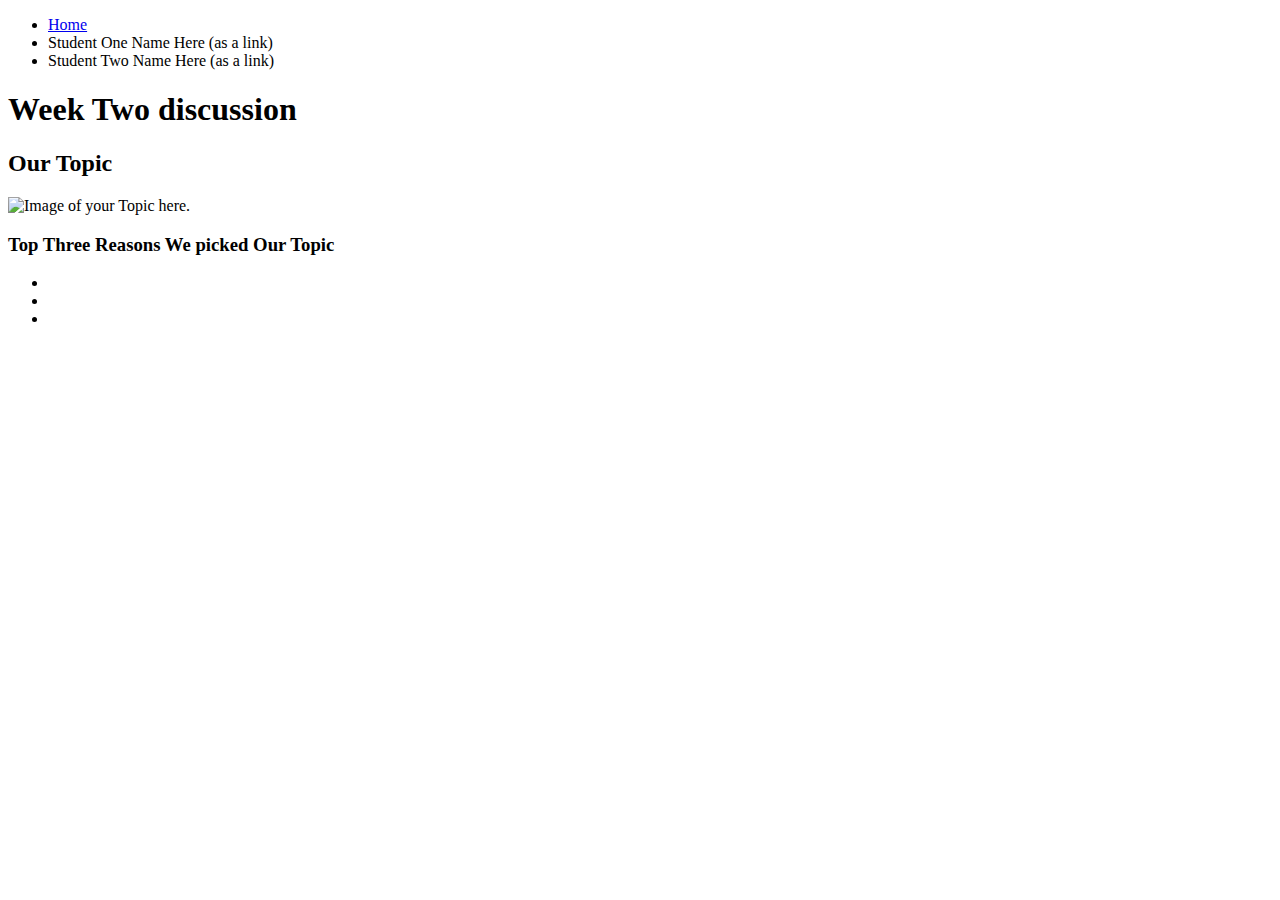
==== index.html @ 0fd2ba3a "Add files via upload" ====
<!DOCTYPE html>
<html lang="en">
<head>
    <meta charset="UTF-8">
    <meta http-equiv="X-UA-Compatible" content="IE=edge">
    <meta name="viewport" content="width=device-width, initial-scale=1.0">
    <!-- <link rel="stylesheet" href="css/html5reset.css"> -->
    <!-- <link rel="stylesheet" href="css/student1.css"> -->
    <!-- <link rel="stylesheet" href="css/student2.css"> -->
    <!-- <link rel="stylesheet" href="css/student3.css"> -->
    <title>Week 2 Discussion</title>
</head>
<body>
    <header>
        <nav>
            <ul>
                <li><a href = "index.html">Home</a></li>
                <li>Student One Name Here (as a link)</li>
                <li>Student Two Name Here (as a link)</li>
            </ul>
        </nav>
        <h1>Week Two discussion</h1>

    </header>
    
    <main>
        <h2> Our Topic</h2>
        <img src = "yourPicHere" width="200" alt = "Image of your Topic here.">

        <h3>Top Three Reasons We picked Our Topic</h3>
        <ul>
            <li></li>
            <li></li>
            <li></li>
        </ul>
    </main>
    
</body>
</html>
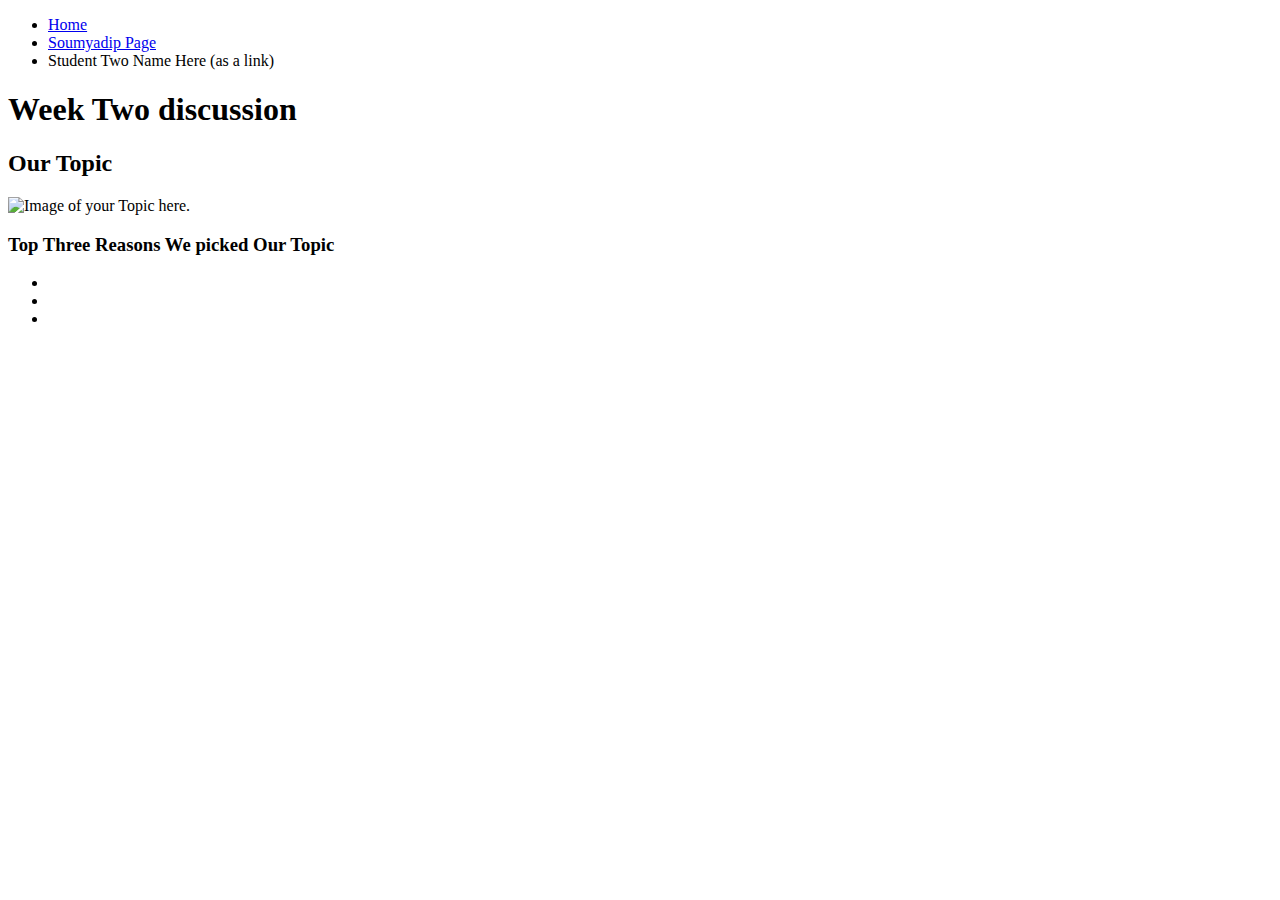
==== commit cb166fa6: "Add files via upload" ====
--- a/index.html
+++ b/index.html
@@ -15,7 +15,7 @@
         <nav>
             <ul>
                 <li><a href = "index.html">Home</a></li>
-                <li>Student One Name Here (as a link)</li>
+                <li><a href = "soumyadip.html">Soumyadip Page</a></li>
                 <li>Student Two Name Here (as a link)</li>
             </ul>
         </nav>
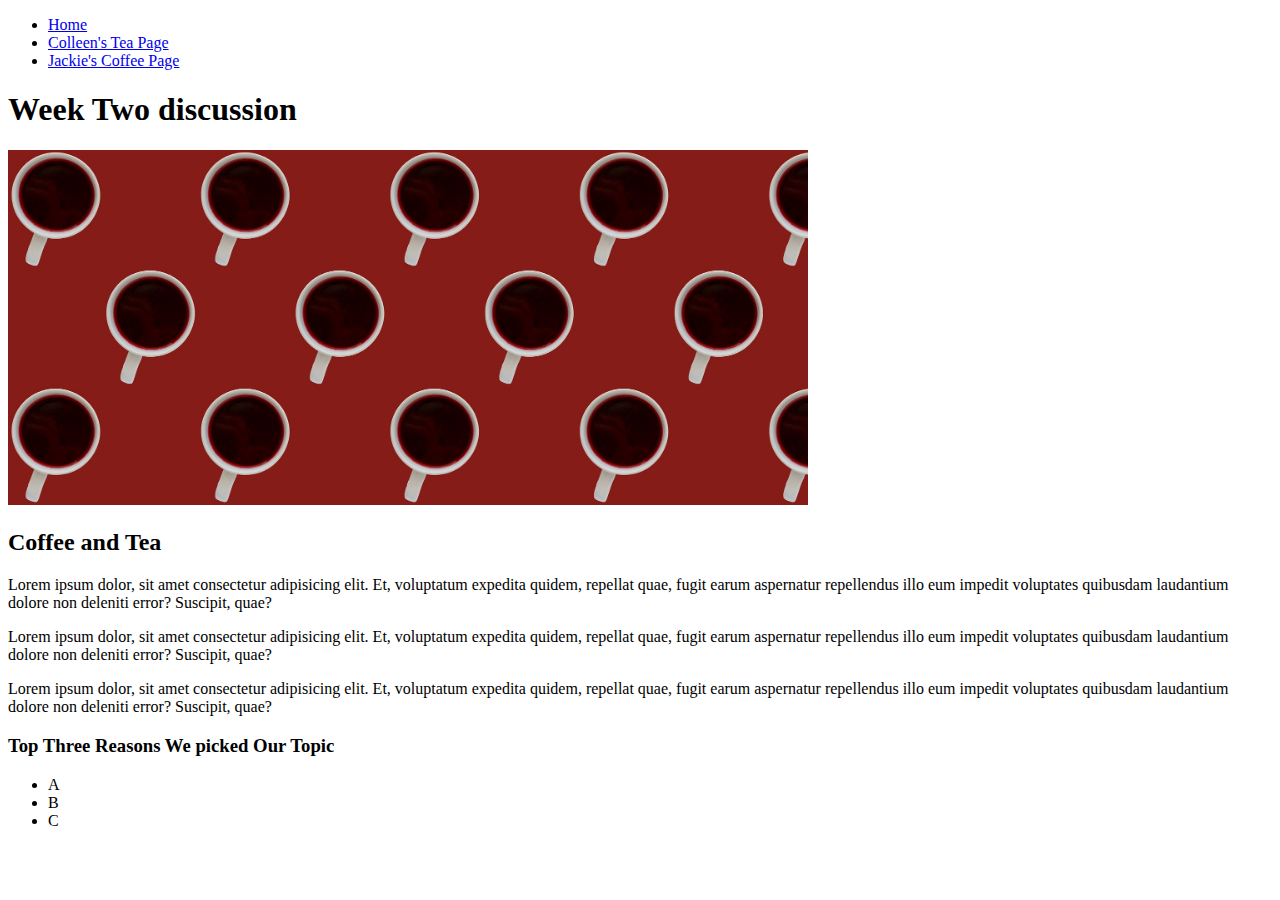
==== commit ffb62a28: "Add files via upload" ====
--- a/index.html
+++ b/index.html
@@ -15,25 +15,29 @@
         <nav>
             <ul>
                 <li><a href = "index.html">Home</a></li>
-                <li><a href = "soumyadip.html">Soumyadip Page</a></li>
-                <li>Student Two Name Here (as a link)</li>
+                <li><a href="colleen.html">Colleen's Tea Page</a></li>
+                <li><a href="jackie.html">Jackie's Coffee Page</a></li>
             </ul>
         </nav>
         <h1>Week Two discussion</h1>
+        <img src = "images/cover_image.jpg" width="800" alt = "">
+    </header>
 
-    </header>
-    
     <main>
-        <h2> Our Topic</h2>
-        <img src = "yourPicHere" width="200" alt = "Image of your Topic here.">
-
+        <h2>Coffee and Tea</h2>
+        <p> Lorem ipsum dolor, sit amet consectetur adipisicing elit. Et, voluptatum expedita quidem, repellat quae, fugit earum aspernatur repellendus illo eum impedit voluptates quibusdam laudantium dolore non deleniti error? Suscipit, quae?
+        </p>
+        <p> Lorem ipsum dolor, sit amet consectetur adipisicing elit. Et, voluptatum expedita quidem, repellat quae, fugit earum aspernatur repellendus illo eum impedit voluptates quibusdam laudantium dolore non deleniti error? Suscipit, quae?
+        </p>
+        <p> Lorem ipsum dolor, sit amet consectetur adipisicing elit. Et, voluptatum expedita quidem, repellat quae, fugit earum aspernatur repellendus illo eum impedit voluptates quibusdam laudantium dolore non deleniti error? Suscipit, quae?
+        </p>
         <h3>Top Three Reasons We picked Our Topic</h3>
         <ul>
-            <li></li>
-            <li></li>
-            <li></li>
+            <li>A</li>
+            <li>B</li>
+            <li>C</li>
         </ul>
     </main>
-    
+
 </body>
-</html>+</html>
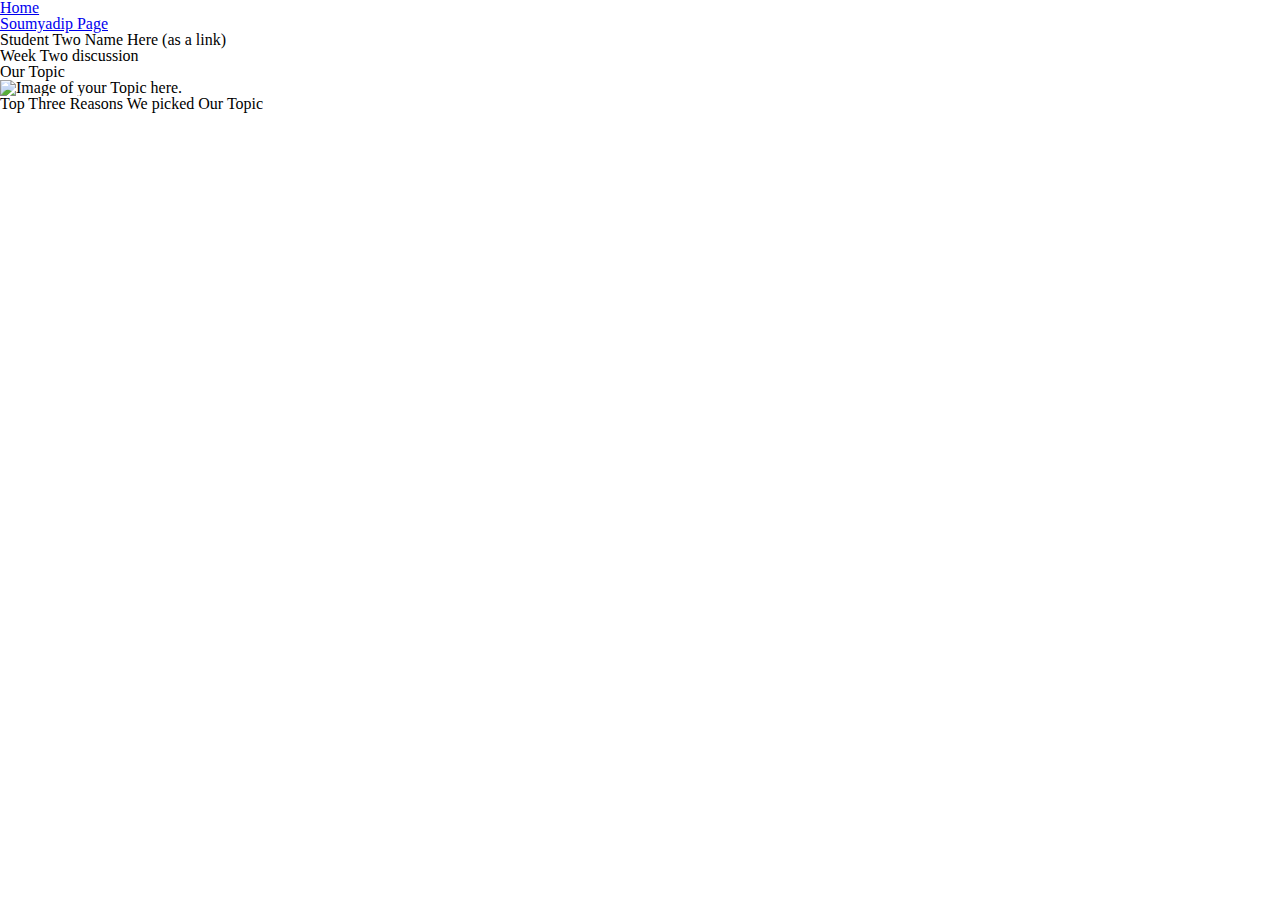
==== commit 683d9e95: "Add files via upload" ====
--- a/index.html
+++ b/index.html
@@ -4,10 +4,9 @@
     <meta charset="UTF-8">
     <meta http-equiv="X-UA-Compatible" content="IE=edge">
     <meta name="viewport" content="width=device-width, initial-scale=1.0">
-    <!-- <link rel="stylesheet" href="css/html5reset.css"> -->
-    <!-- <link rel="stylesheet" href="css/student1.css"> -->
-    <!-- <link rel="stylesheet" href="css/student2.css"> -->
-    <!-- <link rel="stylesheet" href="css/student3.css"> -->
+    <link rel="stylesheet" href="css/html5reset.css"> 
+    <link rel="stylesheet" href="css/student1.css">
+   
     <title>Week 2 Discussion</title>
 </head>
 <body>
@@ -15,29 +14,25 @@
         <nav>
             <ul>
                 <li><a href = "index.html">Home</a></li>
-                <li><a href="colleen.html">Colleen's Tea Page</a></li>
-                <li><a href="jackie.html">Jackie's Coffee Page</a></li>
+                <li><a href = "soumyadip.html">Soumyadip Page</a></li>
+                <li>Student Two Name Here (as a link)</li>
             </ul>
         </nav>
         <h1>Week Two discussion</h1>
-        <img src = "images/cover_image.jpg" width="800" alt = "">
+
     </header>
+    
+    <main>
+        <h2> Our Topic</h2>
+        <img src = "yourPicHere" width="200" alt = "Image of your Topic here.">
 
-    <main>
-        <h2>Coffee and Tea</h2>
-        <p> Lorem ipsum dolor, sit amet consectetur adipisicing elit. Et, voluptatum expedita quidem, repellat quae, fugit earum aspernatur repellendus illo eum impedit voluptates quibusdam laudantium dolore non deleniti error? Suscipit, quae?
-        </p>
-        <p> Lorem ipsum dolor, sit amet consectetur adipisicing elit. Et, voluptatum expedita quidem, repellat quae, fugit earum aspernatur repellendus illo eum impedit voluptates quibusdam laudantium dolore non deleniti error? Suscipit, quae?
-        </p>
-        <p> Lorem ipsum dolor, sit amet consectetur adipisicing elit. Et, voluptatum expedita quidem, repellat quae, fugit earum aspernatur repellendus illo eum impedit voluptates quibusdam laudantium dolore non deleniti error? Suscipit, quae?
-        </p>
         <h3>Top Three Reasons We picked Our Topic</h3>
         <ul>
-            <li>A</li>
-            <li>B</li>
-            <li>C</li>
+            <li></li>
+            <li></li>
+            <li></li>
         </ul>
     </main>
-
+    
 </body>
-</html>
+</html>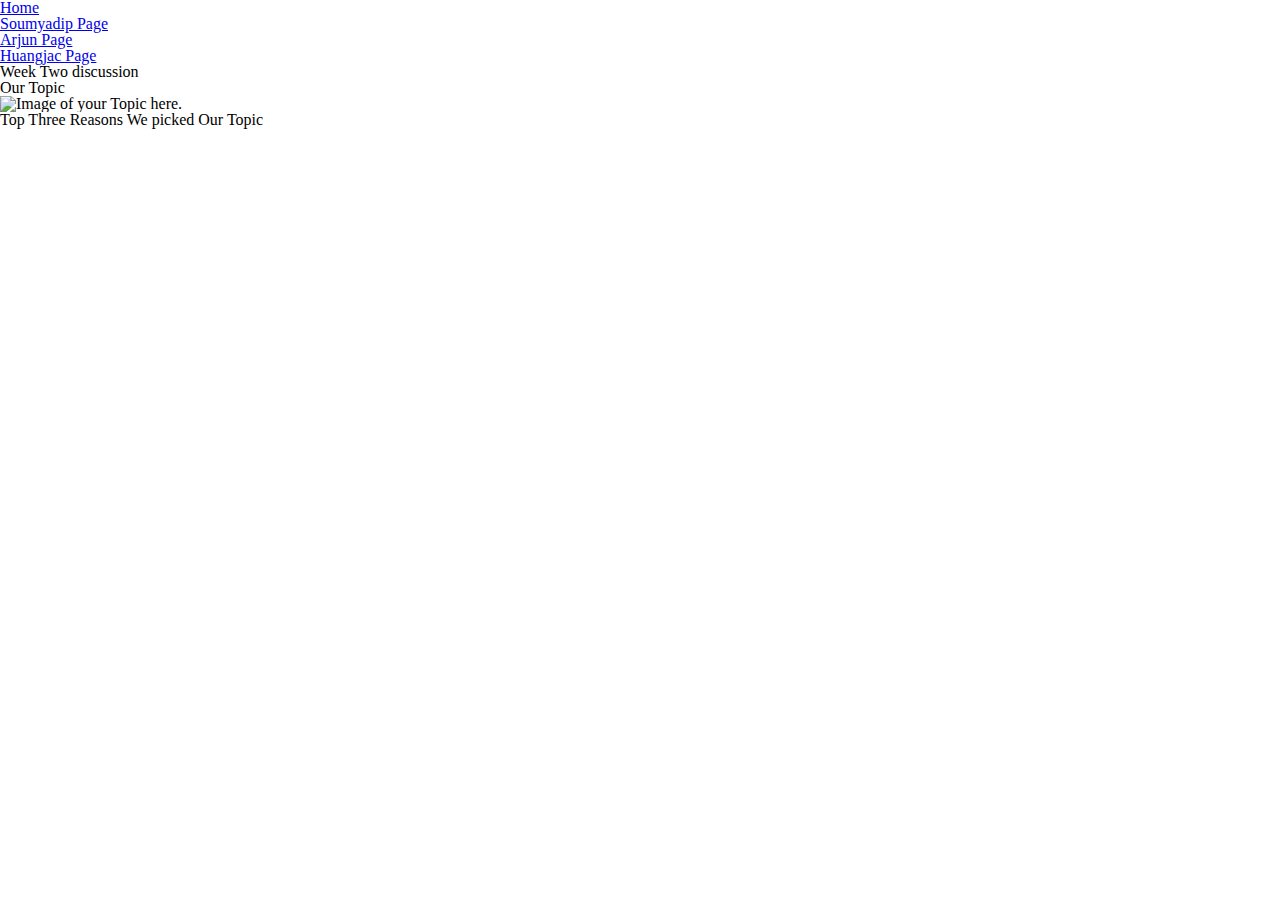
==== commit a3aba200: "Add files via upload" ====
--- a/index.html
+++ b/index.html
@@ -15,7 +15,8 @@
             <ul>
                 <li><a href = "index.html">Home</a></li>
                 <li><a href = "soumyadip.html">Soumyadip Page</a></li>
-                <li>Student Two Name Here (as a link)</li>
+                <li><a href = "arjun.html">Arjun Page</a></li>
+                <li><a href = "huangjac.html">Huangjac Page</a></li>
             </ul>
         </nav>
         <h1>Week Two discussion</h1>
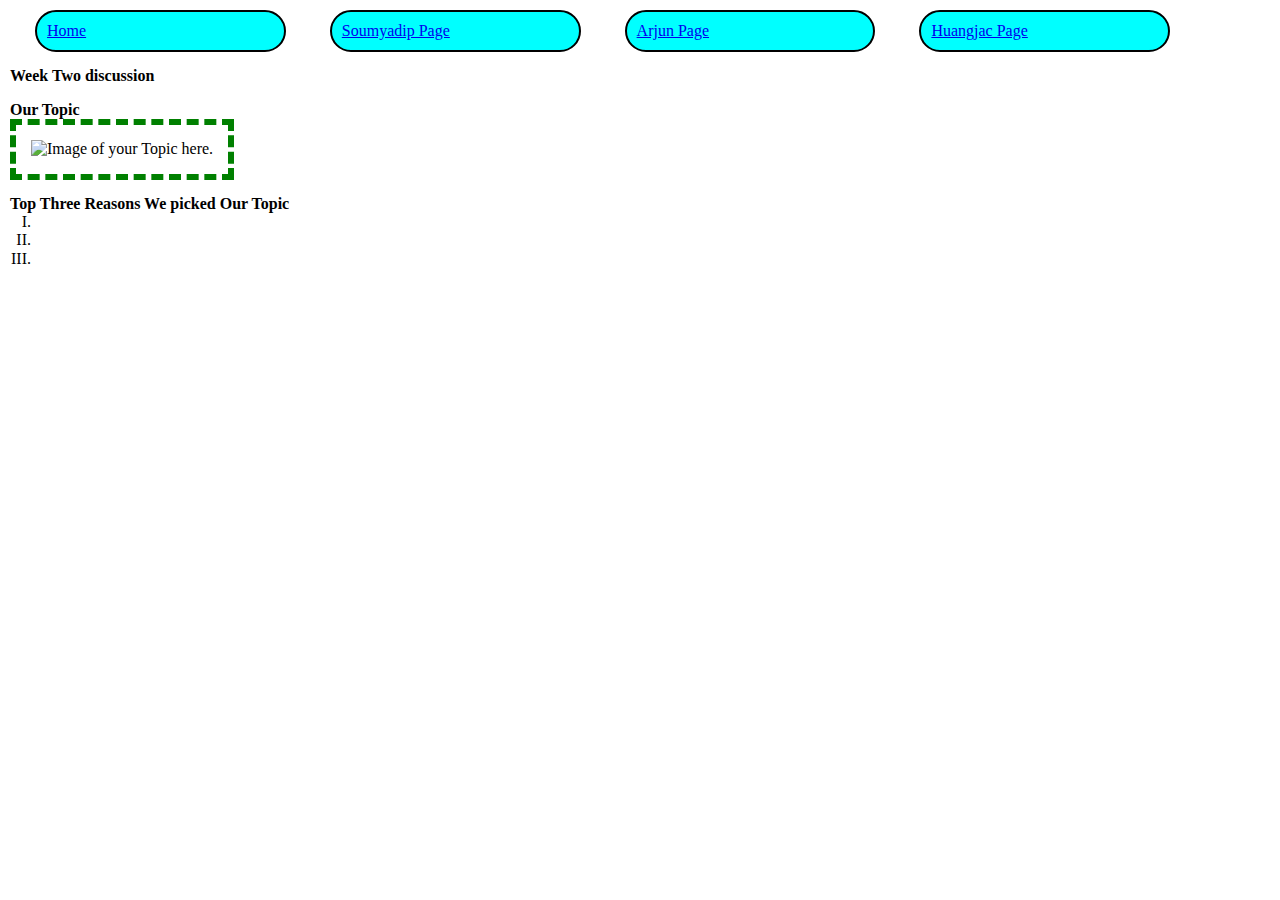
==== commit 8c18f7c8: "Add files via upload" ====
--- a/index.html
+++ b/index.html
@@ -14,9 +14,9 @@
         <nav>
             <ul>
                 <li><a href = "index.html">Home</a></li>
-                <li><a href = "soumyadip.html">Soumyadip Page</a></li>
-                <li><a href = "arjun.html">Arjun Page</a></li>
-                <li><a href = "huangjac.html">Huangjac Page</a></li>
+                <li><a href = "student3.html">Soumyadip Page</a></li>
+                <li><a href = "student1.html">Arjun Page</a></li>
+                <li><a href = "student2.html">Huangjac Page</a></li>
             </ul>
         </nav>
         <h1>Week Two discussion</h1>
--- a/css/student1.css
+++ b/css/student1.css
@@ -0,0 +1,57 @@
+body{
+    margin:5px;
+    padding:5px;
+    line-height:1.15;
+ }
+  
+ h1,h2, h3{
+    font-weight: bold;
+    margin-top:15px;
+  
+ }
+ ul li{
+    margin-left: 25px;
+    list-style-type: upper-roman;
+ }
+
+ nav li{
+    background-color: aqua;
+    border: 2px solid black;
+    border-radius: 25px;
+    display: inline-block;
+    padding: 10px;
+    width:18%;
+    margin-right: 15px;
+ }
+
+ main img{
+    width:24%;
+    box-sizing: border-box;
+    padding:15px;
+    border:6px dashed green;
+    margin:0;
+ }
+
+ p{
+    line-height:2;
+    font-family: 'Lucida Sans', 'Lucida Sans Regular', 'Lucida Grande', 'Lucida Sans Unicode', Geneva, Verdana, sans-serif;
+    color:darkslategray;
+    background-color: bisque;
+    margin-bottom: 10px;
+    text-align: center;
+ }
+ 
+ .gallery {
+   display: grid;
+   grid-template-columns: 250px 250px;
+   grid-template-rows: auto;
+   border: 5px dashed rgba(236, 198, 48, 0.5);
+   justify-items: center;
+   width: 90%;
+   align-items: center;
+ }
+
+ .gallery img{
+   width: 250px;
+   border: 5px dashed rgba(236, 198, 48, 0.5);
+ }